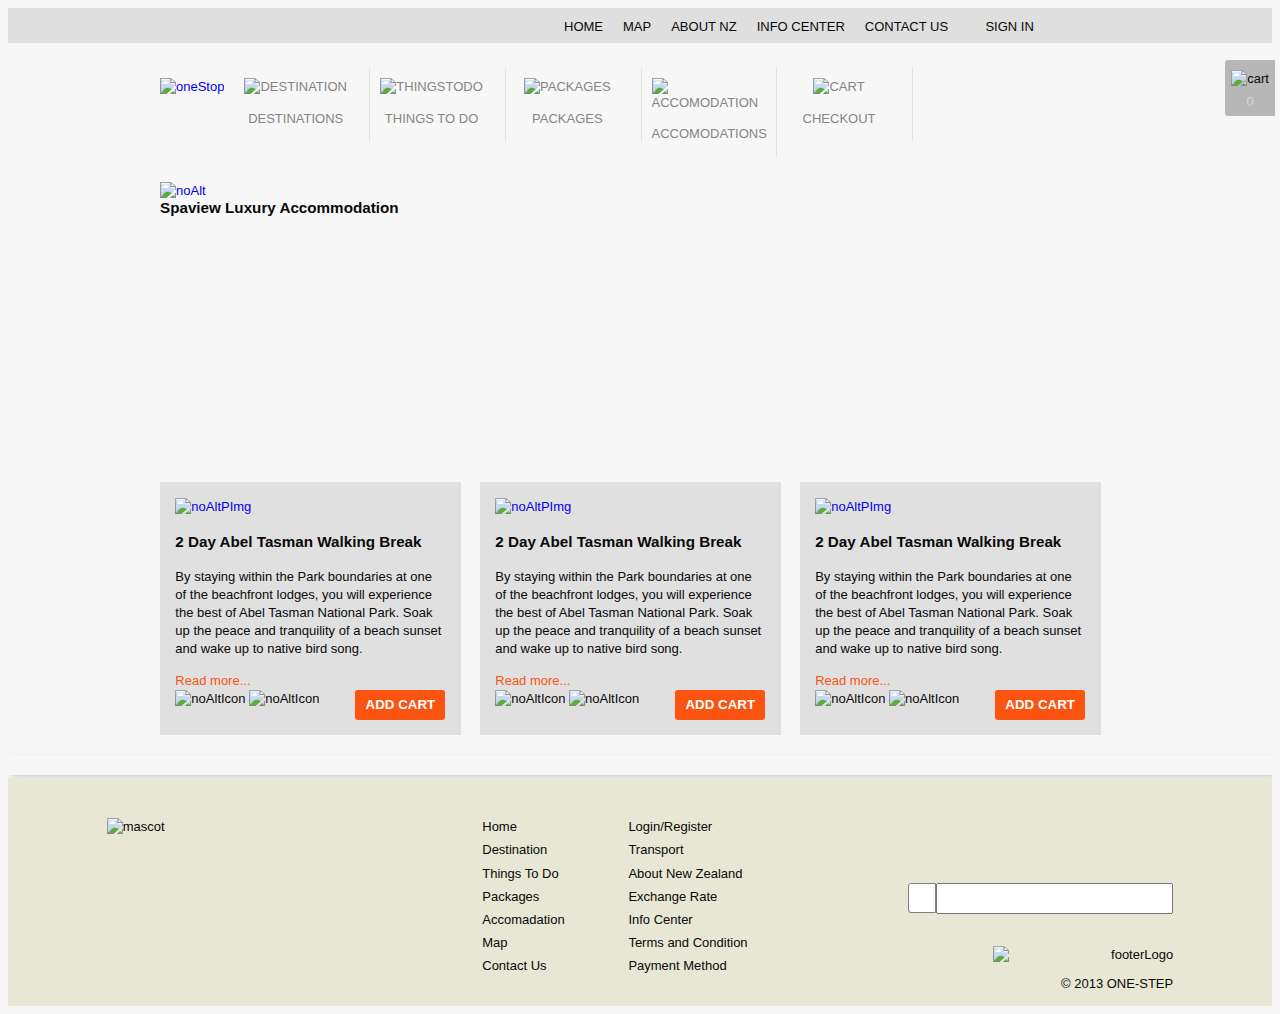
==== index.html @ 2e2b4689 "Merge 879616571125898bb1840e346f254f12aa2a4395 into f3e4d57aff8f22ca4e8330580af382d047b253c6" ====
<!DOCTYPE html>
<html class="no-js">
    <head>
        <meta charset="utf-8">
        <meta http-equiv="X-UA-Compatible" content="IE=edge,chrome=1">
        <meta name="robots" content="noindex,nofollow">
        <title>ONE-STEP Holidays NZ</title>
        <meta name="description" content="">
        <meta name="viewport" content="width=device-width">

        <link rel="stylesheet" href="css/normalize.min.css">
        <link rel="stylesheet" href="css/main.css">

        <script src="js/vendor/modernizr-2.6.2.min.js"></script>
    </head>
    <body>

        <div class="masterWrap"><!--fullscreen wrapper-->
            <div class="topNav clearfix"> <!-- TOP NAVIGATIONS -->
               <nav class="clearfix">
                    <ul class="clearfix">
                        <li><a href="index.html">home</a></li>
                        <li><a href="destination.html">map</a></li>
                        <li><a href="info.htnl">about nz</a></li>
                        <li><a href="info.html">info center</a></li>
                        <li><a href="checkout.html">contact us</a></li>
                        <li class="signIn"><a href="#">sign in</a></li>
                    </ul>
                </nav>
                <!--SIGN IN LINK-->
                
            </div>
            <div class="containerWrapGrid"><!--960 grid wrapper-->
                <header class="header clearfix">
                    <a href="index.html"><img class="logo" src="img/logo.png" alt="oneStop"></a>
                    <nav class="mainNav">
                        <ul id="dropDown" class="clearfix">
                            <li><a href="destination.html"><img class="navIcon" src="img/icons/desti.png" alt="destination"><p>destinations</p></a></li>

                            <li><a href="things to do template.html"><img class="navIcon" src="img/icons/tings.png" alt="thingstodo"><p>things to do</p></a>
                                <ul>
                                        <li><a href="product template.html"><p>Test one</p></a></li>
                                        <li><a href="product template.html"><p>Test Two</p></a></li>
                                        <li><a href="product template.html"><p>Test Three</p></a>
                                            <ul>
                                                <li><a href="product template.html"><p>Test one</p></a></li>
                                                <li><a href="product template.html"><p>Test Two</p></a></li>
                                                <li><a href="product template.html"><p>Test Three</p></a>
                                            </ul>
                                        </li>
                                        <li><a href="product template.html"><p>Test Four</p></a></li>
                                </ul>
                            </li>
                                <li><a href="package template.html"><img class="navIcon" src="img/icons/packs.png" alt="packages"><p>packages</p></a></li>
                                <li><a href="accomodation template.html"><img class="navIcon" src="img/icons/accom.png" alt="accomodation"><p>accomodations</p></a></li>
                                <li><a href="checkout.html"><img class="navIcon" src="img/icons/cart.png" alt="cart"><p>checkout</p></a></li>
                            </ul>
                    </nav>
                    <div class="containerStickyCart clearfix"> <!-- CART ROLL OUT -->
                        <div class="noCart">
                            <img class="cart" src="img/icons/cart2.png" alt="cart">
                            <p>0</p>
                        </div>
                        <div class="stickyCart">
                            <table>
                                <tr>
                                    <th>Name</th>
                                    <th>Qty.</th>
                                    <th>Subtotal</th>
                                    <th></th>
                                </tr>
                                <tr class="item">
                                    <td>2 Day Abel Tasman Walking Break</td>
                                    <td>x1</td>
                                    <td>$1000</td>
                                    <td><a href="#">Remove</a></td>
                                </tr>
                            </table>
                            <a class="removeAll" href="#">Remove All</a>
                            <div class="total">
                                <h3>Total: $1000</h3>
                                <button type="button" class="checkLink">CHECKOUT</button>
                            </div>
                        </div>
                    </div>
                 </header>
                    <div class="containerMain"> <!-- CONTENT WRAPPER -->
                        <div class="containerFeatured clearfix"> <!-- FEATURE BLOCK -->
                            <div class="containerFeaturedImage">
                                <div class="containerFeaturedHeader">
                                    <h3>Spaview Luxury 
Accommodation</h3>
                                </div>
                                <a href="product template.html"><img class="featuredImage" src="img/feat/night.jpg" alt="noAlt"></a>
                            </div>
                            <div class="containerFeaturedLinks">
                                
                                <a href="#" class="standardLink"></a>
                                <a href="#" class="luxuryLink"></a>
                            </div>
                        </div>
                        <section class="containerPackages clearfix"> <!-- PACKAGE BLOCK -->
                            <div class="packagesWrap">
                            <article class="containerPackage">
                                <a href="product template.html"><img class="pImage" src="img/feat/kayak.jpg" alt="noAltPImg"></a>
                                <h3>2 Day Abel Tasman Walking Break
</h3>
                                <p>By staying within the Park boundaries at one of the beachfront lodges, you will experience the best of Abel Tasman National Park. Soak up the peace and tranquility of a beach sunset and wake up to native bird song. </p>
                                <a class="more" href="product template.html">Read more...</a>
                                <div class="containerIcons">
                                    <img class="icon" src="img/icons/water.png" alt="noAltIcon">
                                    <img class="icon" src="img/icons/water.png" alt="noAltIcon">
                                </div>
                                <button type="button">ADD CART</button>
                            </article>
                            <article class="containerPackage">
                                <a href="product template.html"><img class="pImage" src="img/feat/kayak.jpg" alt="noAltPImg"></a>
                                <h3>2 Day Abel Tasman Walking Break
</h3>
                                <p>By staying within the Park boundaries at one of the beachfront lodges, you will experience the best of Abel Tasman National Park. Soak up the peace and tranquility of a beach sunset and wake up to native bird song. </p>
                                <a class="more" href="product template.html">Read more...</a>
                                <div class="containerIcons">
                                   <img class="icon" src="img/icons/water.png" alt="noAltIcon">
                                    <img class="icon" src="img/icons/water.png" alt="noAltIcon">
                                </div>
                                <button type="button">ADD CART</button>
                            </article>
                            <article class="containerPackage">
                                <a href="product template.html"><img class="pImage" src="img/feat/kayak.jpg" alt="noAltPImg"></a>
                                <h3>2 Day Abel Tasman Walking Break
</h3>
                                <p>By staying within the Park boundaries at one of the beachfront lodges, you will experience the best of Abel Tasman National Park. Soak up the peace and tranquility of a beach sunset and wake up to native bird song. </p>
                                <a class="more" href="product template.html">Read more...</a>
                                <div class="containerIcons">
                                    <img class="icon" src="img/icons/water.png" alt="noAltIcon">
                                    <img class="icon" src="img/icons/water.png" alt="noAltIcon">
                                </div>
                                <button type="button">ADD CART</button>
                            </article>
                        </div>
                            <a class="leftArrow" href="#"></a>
                            <a class="rightArrow" href="#"></a>
                        </section>
                    </div>
                
            </div>
            <div class="dropShadow"> <!-- DROP SHADOW EFFECT -->
            </div>
            <footer class="footer clearfix">
                <div class="containerFooterContent clearfix"> <!-- FOOTER CONTENT WRAPPER -->
                    <div class="conatinerMascot clearfix"> <!-- MASCOT BLOCK -->
                        <img id="mascot" src="img/mascot.png" alt="mascot">
                        
                    </div>
                    <nav class="footerNav clearfix"> <!-- FOOTER NAVIGATION -->
                        <ul>
                            <li><a href="index.html">Home</a></li>
                            <li><a href="destination.html">Destination</a></li>
                            <li><a href="things to do.html">Things To Do</a></li>
                            <li><a href="package.html">Packages</a></li>
                            <li><a href="accomodation.html">Accomadation</a></li>
                            <li><a href="destination.html">Map</a></li>
                            <li><a href="#">Contact Us</a></li>
                        </ul>
                        <ul>
                            <li><a href="#">Login/Register</a></li>
                            <li><a href="info.html">Transport</a></li>
                            <li><a href="info.html">About New Zealand</a></li>
                            <li><a href="info.html">Exchange Rate</a></li>
                            <li><a href="info.html">Info Center</a></li>
                            <li><a href="info.html">Terms and Condition</a></li>
                            <li><a href="info.html">Payment Method</a></li>
                        </ul>
                    </nav>
                    <div class="containerSSL"> <!-- SOCIAL SEARCH LOGO COPYRIGHT BLOCK -->
                        <div class="containerSocial clearfix">
                            <a id="facebook" href="www.facebook.com"></a>
                            <a id="twit" href="www.twitter.com"></a>
                            <a id="goo" href="www.google.com"></a>
                        </div>
                        <form class="search">                        
                            <button class="srcIcon" type="submit"></button>
                            <label for="searchBar" id="srcTitle">SearchBar</label>
                            <input id="searchBar" type="text" name="searchBar">

                        </form>
                        <img class="footerLogo" src="img/fLogo.png" alt="footerLogo">
                        <p class="copyright">&#169; 2013  ONE-STEP</p>
                    </div>
                </div>
            </footer>
                
        </div>

        <script src="//ajax.googleapis.com/ajax/libs/jquery/1.9.0/jquery.min.js"></script>
        <script>window.jQuery || document.write('<script src="js/vendor/jquery-1.9.0.min.js"><\/script>')</script>

        <script src="js/plugins.js"></script>
        <script src="js/main.js"></script>
    </body>
</html>
---- css/main.css ----
/* ==========================================================================
   HTML5 Boilerplate styles - h5bp.com (generated via initializr.com)
   ========================================================================== */

html,
button,
input,
select,
textarea {
    color: #222;
}

body {
    font-size: 1em;
    line-height: 1.4;
}

::-moz-selection {
    background: #b3d4fc;
    text-shadow: none;
}

::selection {
    background: #b3d4fc;
    text-shadow: none;
}

hr {
    display: block;
    height: 1px;
    border: 0;
    border-top: 1px solid #ccc;
    margin: 1em 0;
    padding: 0;
}

img {
    vertical-align: middle;
}

fieldset {
    border: 0;
    margin: 0;
    padding: 0;
}

textarea {
    resize: vertical;
}

.chromeframe {
    margin: 0.2em 0;
    background: #ccc;
    color: #000;
    padding: 0.2em 0;
}


/*================== MAIN CSS =======================*/

/*===========MEDIA QEUERIES 768px ===================*/

@media only screen and (max-width: 770px){

.mainNav { margin-left:0;}
.mainNav p {font-size:9px; width:100%;}
.mainNav li {width:14%;}

}


/*=======Universal Styling========*/
body{background-color:#f7f7f7; font-size:13px; font-family:"Arial", "Helvetica", serif; color:#090909;}
a {text-decoration:none;}


/*=======Containers========*/ 
.masterWrap {position:relative; overflow:hidden; min-width:768px; width:100%;}/*Full Screen 1280px*/
.containerWrapGrid {min-width:768px; max-width:960px; width:93.75%; margin:0 auto; padding-left:20px; padding-right:20px; }/*960px Grid*/


/*======Top Navigation=======*/
.topNav {width:100%; height:35px; background-color:#dfdfdf; background:url('../img/topBack.png') repeat-x #dfdfdf;
background-image:url('../img/topBack.png');
background-repeat: repeat-x;}
.topNav nav {height:inherit; width:100%; max-width:960px; margin:0 auto;}
.topNav ul { list-style:none; padding-left:40%; margin-top:10px;}
.topNav li {float:left; margin-left:20px; text-align:right;}
.topNav a {display:block; text-transform:uppercase; color:#090909;}
.topNav a:hover {color:#899433;}
.signIn {padding-left:3%;}


/*========Header Section / Main Navigation=============*/
.header {width:100%; height:114px; padding-top:25px;}
.logo {float:left; max-width:215px; padding-top:10px; margin-right:0.2%; /*20px*/}
.mainNav {float:left; width:70.83%; /*680px*/ margin-left:0.8%;}
.mainNav ul {list-style:none; width:100%; margin:0; padding:0;}
.mainNav li {width:16.89%; /*115px*/ padding:0 10px 0 10px; height:inherit; float:left; padding-top:10px; border-right:1px solid #E2E2E1 ;}
.mainNav li:hover {background-color:#cbd48b; 
   -moz-box-shadow:    inset 3px 0 5px #696767;
   -webkit-box-shadow: inset 3px 0 5px #696767;
   box-shadow:         inset 3px 0 5px #696767;
}
.mainNav img { width:25px; height:25px;}
.mainNav a {display:block; text-transform:uppercase; width:90%; color:#858585; text-align:center;}
.mainNav p {width:100%;}


/*=================Drop Down==================*/

#dropDown li {position:relative;}
#dropDown li:hover > a {
    color: #3e3e3e;
}

*html #dropDown li a:hover { /* IE6 only */
    color: #3e3e3e;
}

/*============ Drop down PART TWO hover states==============*/

#dropDown ul {
    margin: 20px 0 0 0;
    _margin: 0; /*IE6 only*/
    opacity: 0;
    visibility: hidden;
    position: absolute;
    top: 75px;
    left: 0;
    z-index: 1;    
    background: #cbd48b;   
    background: linear-gradient(#444, #111);
    box-shadow: 0 -1px 0 rgba(255,255,255,.3);  
    border-radius: 3px;
    transition: all .2s ease-in-out;  
}

#dropDown li:hover > ul {
    opacity: 1;
    visibility: visible;
    margin: 0;
}

#dropDown ul ul {
    top: 0;
    left: 135px;
    margin: 0 0 0 10px;
    _margin: 0; /*IE6 only*/
    box-shadow: -1px 0 0 rgba(255,255,255,.3);      
}

#dropDown ul li {
    float: none;
    display: block;
    border: 0;
    padding:0;
    width:100%;
    _line-height: 0; /*IE6 only*/
    box-shadow: 0 1px 0 white, 0 2px 0 #fef;
}

#dropDown ul li:last-child {   
    box-shadow: none;    
}

#dropDown ul a {    
    padding: 5px 0 5px 0;
    width: 100%;
    margin:0;
    _height: 10px; /*IE6 only*/
    display: block;
    white-space: nowrap;
    float: none;
    text-transform: uppercase;
}

#dropDown ul a:hover {
    background-color: #fb5411;
    background-image: linear-gradient(#04acec, #fb5411);
}

/*==============dropDown Part THREE first:last child============*/

#dropDown ul li:first-child > a {
    border-radius: 3px 3px 0 0;
}

#dropDown ul li:first-child > a:after {
    content: '';
    position: absolute;
    left: 40px;
    top: -6px;
    border-left: 6px solid transparent;
    border-right: 6px solid transparent;
    border-bottom: 6px solid #cbd48b;
}

#dropDown ul ul li:first-child a:after {
    left: -6px;
    top: 50%;
    margin-top: -6px;
    border-left: 0; 
    border-bottom: 6px solid transparent;
    border-top: 6px solid transparent;
    border-right: 6px solid #cbd48b;
}

#dropDown ul li:first-child a:hover:after {
    border-bottom-color: #3e3e3e; 
}

#dropDown ul ul li:first-child a:hover:after {
    border-right-color: #3e3e3e; 
    border-bottom-color: transparent;   
}

#dropDown ul li:last-child > a {
    border-radius: 0 0 3px 3px;
}

/*========Sticky Cart=============*/
.containerStickyCart {position:fixed; top:60px; right:-300px;}

.noCart {float:left; text-align:center; width:50px; background-color:#b7b7b7; border-top-left-radius:3px; border-bottom-left-radius:3px;}
.noCart p {margin-top:5px; margin-bottom:5px; color:#D6D6D6;}
.noCart img{ margin-top:10px; width:20px;}

.stickyCart {float:left; margin-left:5px; width:300px; text-align:left; background-color:#cbd48b;}
.stickyCart th { color:white; padding:10px; background-color:#b7b7b7;}
.stickyCart td { padding:10px; background-color:#cbd48b;}
.item {border-bottom:1px solid white;}

.removeAll {padding-left:10px; float:left; margin-top:10px;}
.total {float:right; padding-right:10px; padding-bottom:20px;}
.total h3 {margin-bottom:10px;}
.checkLink {font-weight:bold; color:white;
    width:90px; height:30px; border-radius:3px; border:none; background-color:#fb5411;}



/*========Content Wrap=============*/
.containerMain {width:100%; 
}/*Container for contents*/


/*========Drop Shadow Bottom=============*/
.dropShadow {width:100%; height:20px; margin-bottom:3px; 
-moz-box-shadow: 3px 3px 6px #d5d5d5;
-webkit-box-shadow: 3px 3px 6px #d5d5d5;
box-shadow:3px 3px 6px #d5d5d5;}


/*========Featured Section=============*/
.containerFeatured {position:relative; width:100%; margin-bottom:20px; height:280px;}

.containerFeaturedHeader {position:absolute;}
.containerFeaturedImage{width:72.90%; /*700px*/ float:left;}
.featuredImage {max-width:100%;  max-height:280px;}
.containerFeaturedLinks {position:relative; float:left; width:25%; height:280px;
background:url('../img/homeSignPost.png') no-repeat;
background-image:url('../img/homeSignPost.png');
background-repeat:none;
background-position:15px 12px;
}
.containerFeaturedLinks img{ width:90%; margin-left:20px; margin-top:15%;}

.standardLink { position:absolute; width:209px; height:109px; top:25px; left:15px;
background:url('../img/homeSignOne.png') no-repeat;
background-image:url('../img/homeSignOne.png');
background-repeat:none;}
.standardLink:hover {
-moz-transform:rotate(20deg); -moz-transform:skewx(20deg) translatex(150px);
-webkit-transform:rotate(20deg);
filter:progid:DXImageTransform.Microsoft.BasicImage(rotation=0.4);
}

.luxuryLink { position:absolute; width:192px; height:77px; top:110px; left:30px;
background:url('../img/homeSignTwo.png') no-repeat;
background-image:url('../img/homeSignTwo.png');
background-repeat:none;}

.luxuryLink:hover {
-moz-transform:rotate(20deg); -moz-transform:skewx(20deg) translatex(150px);
-webkit-transform:rotate(20deg);
filter:progid:DXImageTransform.Microsoft.BasicImage(rotation=0.4);
}


/*========Package Sections=============*/
.containerPackages {position:relative; width:100%; padding-bottom:20px;}
.packagesWrap {width:100%; overflow:hidden;}
.containerPackage {float:left; width:28.125%; /*270px*/ padding:1.6%; /*15px*/ margin-right:2%; /*20px*/ background-color:#e0e0e0;}
.pImage {width:100%;}
.more {display:block; color:#fb5411;}
.containerIcons{float:left;}
.containerPackage button {float:right; font-weight:bold; color:white; 
    width:90px; height:30px; border-radius:3px; border:none; background-color:#fb5411;}


.leftArrow, .rightArrow {position:absolute;  width:22px; height:44px; top:145px;}
.leftArrow { left:-35px;
background:url('../img/icons/arrowL.png') no-repeat;
background-image:url('../img/icons/arrowL.png');
background-repeat: no-repeat;
}
.rightArrow { right:-25px;
background:url('../img/icons/arrowR.png') no-repeat;
background-image:url('../img/icons/arrowR.png');
background-repeat: no-repeat;
}


/*========Sponsors Section=============*/
.containerSponsors {width:100%; margin-bottom:20px;}
.sponsor {width:31.25%; /*300px*/ margin-right:1.7%; /*17px*/}


/*========Footer Section=============*/
.footer {width:100%; /*300px*/ background-color:#e7e7d4; padding-top:40px}
.footer li {width:120px; padding-bottom:5px;}
.footer a {color:#090909;}
.containerFooterContent {width:93.75%; margin:0 auto; max-width:1280px;}

/*========Mascot Block=============*/
.conatinerMascot {float:left; width:30%; /*288px*/ margin-left:5%; /*20px*/}
.conatinerMascot img {float:left;}
#mascot {width:69.44%; /*200px*/ max-width:200px;}



/*========Footer Nav=============*/
.footerNav {float:left; width:28%; /*300px*/ padding-right:2%;}
.footerNav ul { list-style:none; float:left; width:35%; margin-top:0; padding-left:20px; padding-right:10px;}
.footerNav a {width:120px;}
.footerNav a:hover {color:#899433;}


/*========Social Media / Search and Logo=============*/
.containerSSL { text-align:right; float:left;  width:28%; margin-left:2%;}

.containerSocial {margin-bottom:10px; height:35px;}
.containerSocial a { float:right; display:block;
width:36px; height:35px; margin-right:10px;
background:url('../img/sc/scIcons.png') no-repeat;
background-image:url('../img/sc/scIcons.png');
background-repeat:none;}

#facebook {background-position:0 0;}
#facebook:hover {background-position:0 -38px;}

#twit {background-position:-38px 0;}
#twit:hover {background-position:-38px -38px;}

#goo {background-position:-74px 0;}
#goo:hover {background-position:-74px -38px ;}

#srcTitle {display:none;}
#searchBar {width:69%; height:25px; float:right;}
.srcIcon {height:30px; border:1px solid gray; width:28px;
border-top-left-radius:3px;
border-bottom-left-radius:3px; 
background:url('../img/icons/srcI.png') no-repeat;
background-position:3px 3px;
background-image:url('../img/icons/srcI.png');
background-color:white;
background-repeat:none;}
.srcIcon:hover {background-color:#899433;}
.search { margin:30px 0 30px 0;}

.footerLogo {float:right; width:100%; min-width:100px; max-width:180px; margin-bottom:10px;}

.copyright {clear:both;}



/*======================================
ACTIVITY PAGE
========================================*/

.breadcrumbs {clear:both;}
.containerHighlight {width:100%; background-color:#e0e0e0; padding:5px; border-radius:3px 3px;}
.containerHighlight img {width:100%;}
.beadcrumbs {width:100%;}
.breadcrumbs a {float:left; color:black;}


.filters {width:66.66%; padding-top:20px; padding-bottom:20px;}
.filters tr {margin-bottom:10px;}
.filters th {text-align:left; padding-right:20px;}
.filters td {text-align:left; padding-right:20px;}


.containerActivities {float:left; width:70.91%;/*700px*/ max-width:700px; margin-right:2%; /*20px*/}
.containerActivity { clear:both; width:98%; /*660px*/ max-width:660px; padding:10px; margin-bottom:20px; background-color:#e0e0e0;}
.containerActivity img {width:30.30%; /*200px*/ float:left; margin-right:20px;}
.containerActivity h3 {margin-top:0;}
.containerActivity a {color:#090909;}
.containerActivity a:hover {color:#fb5411;}
.paraWrap {width:42.71%; /*320px*/ max-width:320px; float:left; margin-right:20px;}
.location {font-size:12px;}


.containerPrice {text-align:right; float:right; width:90px;}
.containerPrice h3 {margin-bottom:0;}
.containerPrice h2 {margin-top:0;}
.containerPrice .quantity {display:block; float:right;}
.containerPrice p {margin-top:0;}
.containerPrice button {font-weight:bold; color:white; 
    width:90px; height:30px; margin-top:40px; border-radius:3px; border:none; background-color:#fb5411;}

.pagination {float:right; padding-right:20px;}
.pagination a {color:black;}



/*=====================
SIDE BAR
=======================*/

.containerSideBar {width:25%; /*220px*/ max-width:220px; height:inherit; margin-left:2%; padding-top:176px; padding-bottom:67px; margin-top:20px; float:left; position:relative;
background:url('../img/signPost.png') repeat-y;
background-image:url('../img/signpost.png');
background-repeat:repeat-y;}

.containerSideBar article {width:100%;}
.containerSidebar p, .containerSideBar h3, .containerSideBar img {width:inheirt;}
.sidebarInkWrap {width:100%; height:176px; position:relative;}
.signBot {width:100%; height:67px; position:absolute; bottom:0;
    z-index:1;
background:url('../img/signBot.png') no-repeat;
background-image:url('../img/signBot.png');
background-repeat:none;}

.infoSign {text-align:center; width:99%;border-radius:3px; padding:10px; background-color:#e0e0e0;}
.infoSign div { color:white; border-radius:3px; background-color:#47baf5;}
.infoSign img {margin-top:10px;}
.infoSign h3 {margin-bottom:0; text-transform: uppercase;}
.infoSign .directory {list-style:none; color:white; padding-left:0; padding-top:20px; padding-bottom:20px;}
.infoSign .directory li{ width:100%; padding:10px 0 0 0;}
.infoSign a {color:white; text-transform:uppercase;}


.sidebarStandardLink { position:absolute; width:209px; height:109px; top:25px; left:2px;
background:url('../img/homeSignOne.png') no-repeat;
background-image:url('../img/homeSignOne.png');
background-repeat:none;}
.sidebarStandardLink:hover {
-moz-transform:rotate(20deg); -moz-transform:skewx(20deg) translatex(150px);
-webkit-transform:rotate(20deg);
filter:progid:DXImageTransform.Microsoft.BasicImage(rotation=0.4);
}

.sidebarLuxuryLink { position:absolute; width:192px; height:77px; top:110px; left:15px;
background:url('../img/homeSignTwo.png') no-repeat;
background-image:url('../img/homeSignTwo.png');
background-repeat:none;}

.sidebarLuxuryLink:hover {
-moz-transform:rotate(15deg); -moz-transform:skewx(15deg) translatex(150px);
-webkit-transform:rotate(15deg);
filter:progid:DXImageTransform.Microsoft.BasicImage(rotation=0.4);
}

.sidebarOptions {position:relative; margin-left:20px; margin-top:20px; width:75%; padding:10px; border-radius:3px; background-color:#47baf5;}

.optionsButton {display:block; width:100%;}
.optionsButton h2 {font-weight:normal; float:left; padding:0 15px 0 0; margin-top:0; display:block;}
.optionsButton img {float:left;}
.sidebarOptions ul{list-style:none; width:100%; padding:0; margin:0;}
.sidebarOptions li {list-style:none; width:inherit;}
.sidebarOptions a {width:100%; color:white;}

/*========================
PRODUCT / PACKAGES PAGE
==========================*/

.containerProduct {float:left; width:67.77%; max-width:650px; margin-right:2%; padding:2%;  background-color:#e0e0e0;}

.containerProduct article {margin-bottom:20px;}
.productImage {width:100%; margin-bottom:20px;}
.productTextWrap {width:65.71%; max-width:460px; float:left;}


.productPrice {text-align:right; float:right; width:150px;}
.productPrice h3 {margin-bottom:0;}
.productPrice h2 {margin-top:0;}
.productPrice .quantity {display:block; float:right;}
.productPrice p {margin-top:0;}
.productPrice button {margin-left:40px; font-weight:bold; color:white;
    width:90px; height:30px; margin-top:40px; border-radius:3px; border:none; background-color:#fb5411;}


/*================
INFO PAGE
==================*/

.containerInformation {float:left; width:72.91%; max-width:700px;}
.containerInfoBlock {position:relative; float:left; width:42.85%; max-width:270px; margin-right:2%; margin-bottom:20px; padding:1.5%; border-radius:3px; background-color:#e0e0e0;}
.containerInfoBlock img {width:100%; max-width:270px;}
.containerInfoBlock a {display:block; color:white;}
.infoCaption {position:absolute; bottom:10px; width:100%; max-width:270px;
/* Fallback for web browsers that doesn't support RGBa */
background: rgb(0, 0, 0) transparent;
/* RGBa with 0.6 opacity */
background: rgba(0, 0, 0, 0.4);
/* For IE 5.5 - 7*/
filter:progid:DXImageTransform.Microsoft.gradient(startColorstr=#99000000, endColorstr=#99000000);
/* For IE 8*/
-ms-filter: "progid:DXImageTransform.Microsoft.gradient(startColorstr=#99000000, endColorstr=#99000000)";
}

.infoCaption h3 {margin-left:10px;}

/*================
CHECKOUT PAGE
==================*/

.containerCheckOut {width:100%;}
.checkoutCart {width:100%; text-align:left;}

.checkoutItem input{margin:0 0 0 15px;}
.checkoutCart th, .checkoutCart td {padding-left:20px; padding-right:20px;}

.checkoutColumnHeaders {background-color:#5d5e52; color:#f7f7f7; margin-left:20px; margin-right:20px;}

.checkoutRemove a {color:#118ad0; text-decoration:underline;}
.checkoutItem { background-color:#cbd48b;}
.checkoutItem td {color:#3e3e3e; padding:10px 0 10px 20px;}

.updateCheckout {width:100%; height:80px; padding:20px 0 0 0; border-bottom:2px solid #959595;}
.updateCheckout button {float:right; margin-right:40px; width:90px; height:30px; border-radius:3px;}

.checkoutPrice {width:100%; padding-top:20px;}
.checkoutPrice a {display:block; text-decoration:underline; color:#118ad0;}
.checkoutPrice div {float:right;}
.checkoutPrice h2{display:inline-block; padding:0 20px 0 20px;}

.checkoutForm {width:600px; text-align:right; float:right;}
.checkoutForm div {margin-top:10px; margin-bottom:10px;}
.checkoutForm label{width:100px; margin-right:20px;}
.checkoutForm input, .checkoutForm textarea {width:280px;}
.checkoutForm textarea {height:200px;}
.checkoutForm button {color:white; 
    width:90px; height:30px; border-radius:3px; border:none; background-color:#fb5411;}

/*=======================
SEARCH PAGE
=========================*/

.containerSearchResults {float:left; width:70.83%; max-width:680px; margin-right:20px;}
.containerSearchHead h4 {margin-top:0;}
.containerSearchHead h2 {margin-bottom:10px;}
.containerSearchItem {width:100%; padding:20px 0 20px 0; border-bottom:2px solid #959595;}
.containerSearchItem a{display:block; color:#fb5411;}

/*=======================
MAP
=========================*/

.containerMap {width:100%;}

/* ==========================================================================
   Media Queries
   ========================================================================== */

@media only screen and (min-width: 35em) {

}

@media print,
       (-o-min-device-pixel-ratio: 5/4),
       (-webkit-min-device-pixel-ratio: 1.25),
       (min-resolution: 120dpi) {

}

/* ==========================================================================
   Helper classes
   ========================================================================== */

.ir {
    background-color: transparent;
    border: 0;
    overflow: hidden;
    *text-indent: -9999px;
}

.ir:before {
    content: "";
    display: block;
    width: 0;
    height: 150%;
}

.hidden {
    display: none !important;
    visibility: hidden;
}

.visuallyhidden {
    border: 0;
    clip: rect(0 0 0 0);
    height: 1px;
    margin: -1px;
    overflow: hidden;
    padding: 0;
    position: absolute;
    width: 1px;
}

.visuallyhidden.focusable:active,
.visuallyhidden.focusable:focus {
    clip: auto;
    height: auto;
    margin: 0;
    overflow: visible;
    position: static;
    width: auto;
}

.invisible {
    visibility: hidden;
}

.clearfix:before,
.clearfix:after {
    content: " ";
    display: table;
}

.clearfix:after {
    clear: both;
}

.clearfix {
    *zoom: 1;
}

/* ==========================================================================
   Print styles
   ========================================================================== */

@media print {
    * {
        background: transparent !important;
        color: #000 !important; /* Black prints faster: h5bp.com/s */
        box-shadow: none !important;
        text-shadow: none !important;
    }

    a,
    a:visited {
        text-decoration: underline;
    }

    a[href]:after {
        content: " (" attr(href) ")";
    }

    abbr[title]:after {
        content: " (" attr(title) ")";
    }

    /*
     * Don't show links for images, or javascript/internal links
     */

    .ir a:after,
    a[href^="javascript:"]:after,
    a[href^="#"]:after {
        content: "";
    }

    pre,
    blockquote {
        border: 1px solid #999;
        page-break-inside: avoid;
    }

    thead {
        display: table-header-group; /* h5bp.com/t */
    }

    tr,
    img {
        page-break-inside: avoid;
    }

    img {
        max-width: 100% !important;
    }

    @page {
        margin: 0.5cm;
    }

    p,
    h2,
    h3 {
        orphans: 3;
        widows: 3;
    }

    h2,
    h3 {
        page-break-after: avoid;
    }
}
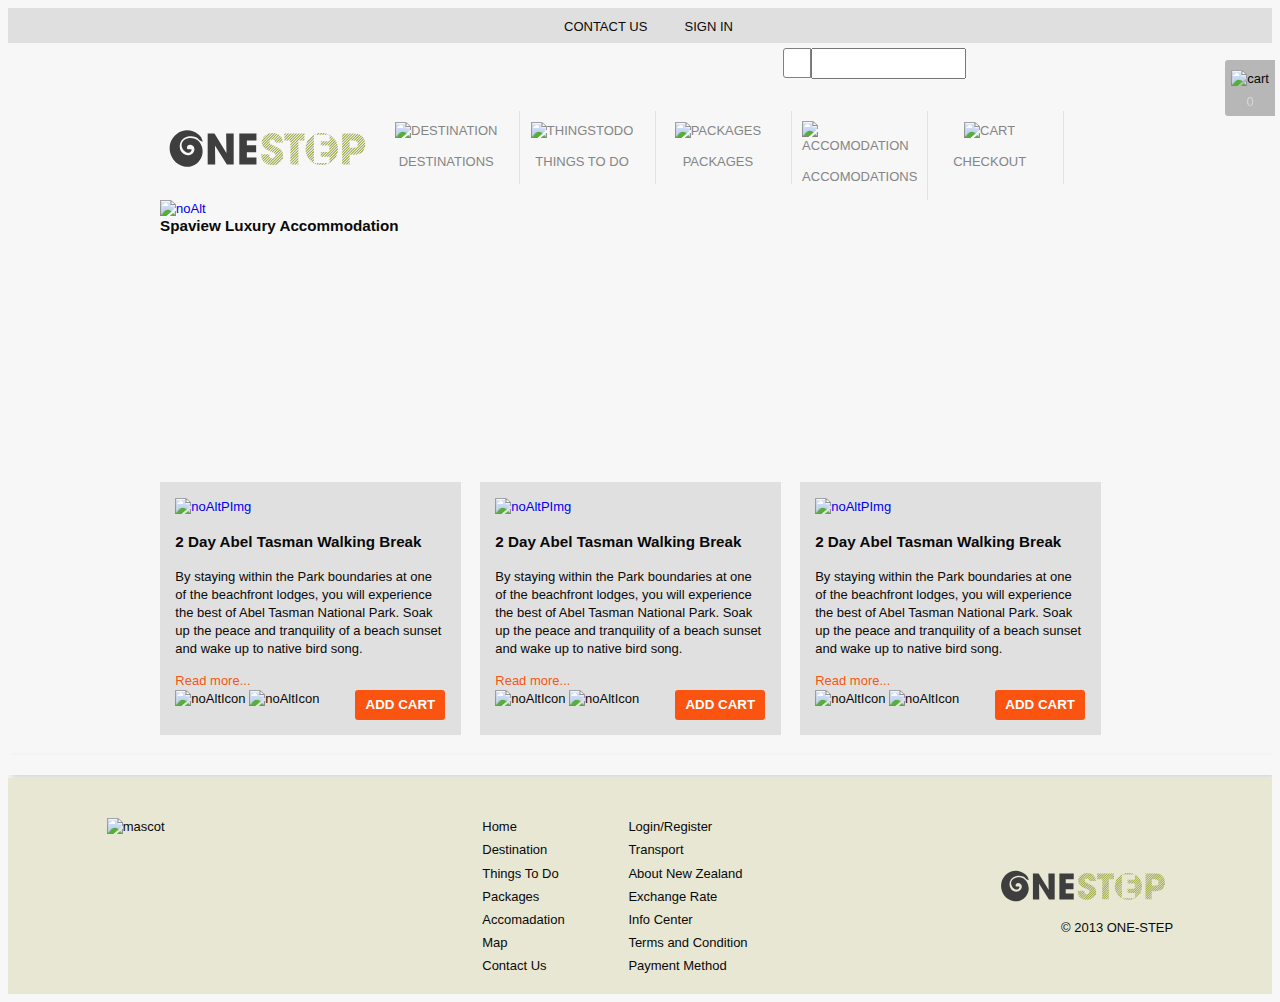
==== commit 72fe4f20: "Index changes" ====
--- a/index.html
+++ b/index.html
@@ -19,12 +19,15 @@
             <div class="topNav clearfix"> <!-- TOP NAVIGATIONS -->
                <nav class="clearfix">
                     <ul class="clearfix">
-                        <li><a href="index.html">home</a></li>
-                        <li><a href="destination.html">map</a></li>
-                        <li><a href="info.htnl">about nz</a></li>
-                        <li><a href="info.html">info center</a></li>
                         <li><a href="checkout.html">contact us</a></li>
                         <li class="signIn"><a href="#">sign in</a></li>
+                        <li>
+                            <form class="search">                        
+                            <button class="srcIcon" type="submit"></button>
+                            <label for="searchBar" id="srcTitle">SearchBar</label>
+                            <input id="searchBar" type="text" name="searchBar">
+                            </form>
+                        </li>
                     </ul>
                 </nav>
                 <!--SIGN IN LINK-->
@@ -32,7 +35,7 @@
             </div>
             <div class="containerWrapGrid"><!--960 grid wrapper-->
                 <header class="header clearfix">
-                    <a href="index.html"><img class="logo" src="img/logo.png" alt="oneStop"></a>
+                    <a href="index.html"><img class="logo" src="img/logo.svg" alt="oneStop"></a>
                     <nav class="mainNav">
                         <ul id="dropDown" class="clearfix">
                             <li><a href="destination.html"><img class="navIcon" src="img/icons/desti.png" alt="destination"><p>destinations</p></a></li>
@@ -88,8 +91,7 @@
                         <div class="containerFeatured clearfix"> <!-- FEATURE BLOCK -->
                             <div class="containerFeaturedImage">
                                 <div class="containerFeaturedHeader">
-                                    <h3>Spaview Luxury 
-Accommodation</h3>
+                                    <h3>Spaview Luxury Accommodation</h3>
                                 </div>
                                 <a href="product template.html"><img class="featuredImage" src="img/feat/night.jpg" alt="noAlt"></a>
                             </div>
@@ -178,13 +180,7 @@
                             <a id="twit" href="www.twitter.com"></a>
                             <a id="goo" href="www.google.com"></a>
                         </div>
-                        <form class="search">                        
-                            <button class="srcIcon" type="submit"></button>
-                            <label for="searchBar" id="srcTitle">SearchBar</label>
-                            <input id="searchBar" type="text" name="searchBar">
-
-                        </form>
-                        <img class="footerLogo" src="img/fLogo.png" alt="footerLogo">
+                        <img class="footerLogo" src="img/flogo.svg" alt="footerLogo">
                         <p class="copyright">&#169; 2013  ONE-STEP</p>
                     </div>
                 </div>
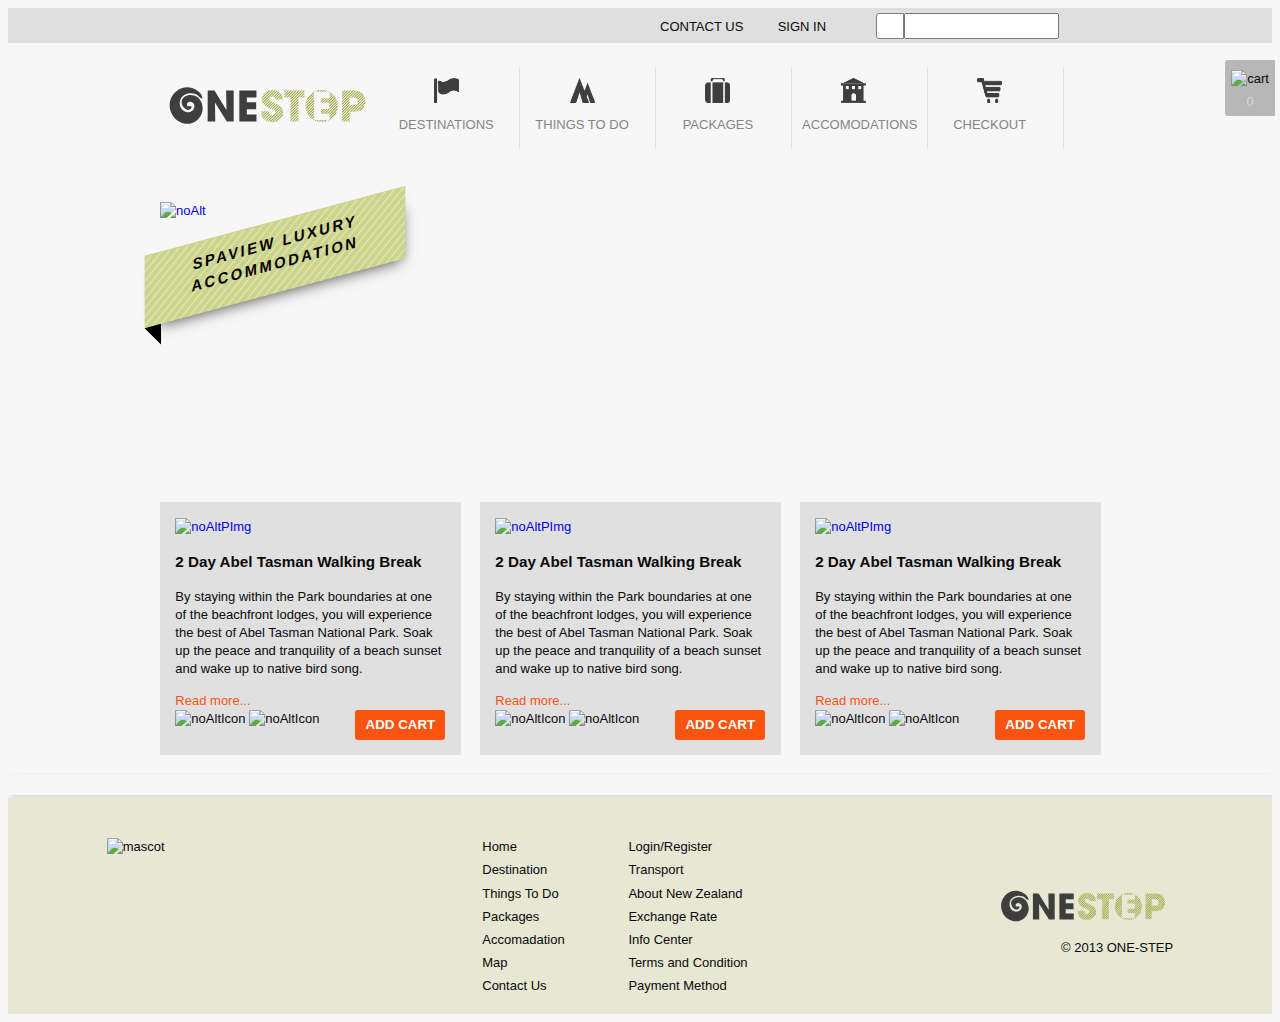
==== commit 2329a29d: "Merge c6c6e9a438e44931e616939c03b53071ed298ae6 into 9f2b7f7852c5824c046848dae3d92bd01534f418" ====
--- a/index.html
+++ b/index.html
@@ -91,9 +91,18 @@
                         <div class="containerFeatured clearfix"> <!-- FEATURE BLOCK -->
                             <div class="containerFeaturedImage">
                                 <div class="containerFeaturedHeader">
-                                    <h3>Spaview Luxury Accommodation</h3>
-                                </div>
+                                        <div class="headerText">
+                                            <h3>Spaview Luxury Accommodation</h3>
+                                            <div class="arrow"></div>
+                                        </div>
+                                </div>
+                                <div class="captionWrap">
                                 <a href="product template.html"><img class="featuredImage" src="img/feat/night.jpg" alt="noAlt"></a>
+                                
+                                    <div class="captionOverlay">
+                                        <h2>spaview luxury accommodation</h2>
+                                    </div>
+                                </div>
                             </div>
                             <div class="containerFeaturedLinks">
                                 
--- a/css/main.css
+++ b/css/main.css
@@ -60,7 +60,7 @@
 
 /*===========MEDIA QEUERIES 768px ===================*/
 
-@media only screen and (max-width: 770px){
+@media only screen and (max-width: 900px){
 
 .mainNav { margin-left:0;}
 .mainNav p {font-size:9px; width:100%;}
@@ -84,27 +84,36 @@
 background-image:url('../img/topBack.png');
 background-repeat: repeat-x;}
 .topNav nav {height:inherit; width:100%; max-width:960px; margin:0 auto;}
-.topNav ul { list-style:none; padding-left:40%; margin-top:10px;}
+.topNav ul { list-style:none; padding-left:50%; margin-top:5px}
 .topNav li {float:left; margin-left:20px; text-align:right;}
-.topNav a {display:block; text-transform:uppercase; color:#090909;}
+.topNav a {display:block; text-transform:uppercase; color:#090909; padding-top:5px;}
 .topNav a:hover {color:#899433;}
 .signIn {padding-left:3%;}
+
+#srcTitle {display:none;}
+#searchBar {width:69%; height:20px; float:right;}
+.srcIcon {height:26px; border:1px solid gray; width:28px;
+border-top-left-radius:3px;
+border-bottom-left-radius:3px; 
+background:url('../img/icons/srcI.png') no-repeat;
+background-position:3px 3px;
+background-image:url('../img/icons/srcI.png');
+background-color:white;
+background-repeat:none;}
+.srcIcon:hover {background-color:#899433;}
+.search {height:20px;}
 
 
 /*========Header Section / Main Navigation=============*/
 .header {width:100%; height:114px; padding-top:25px;}
 .logo {float:left; max-width:215px; padding-top:10px; margin-right:0.2%; /*20px*/}
 .mainNav {float:left; width:70.83%; /*680px*/ margin-left:0.8%;}
-.mainNav ul {list-style:none; width:100%; margin:0; padding:0;}
+.mainNav ul {list-style:none; width:100%; margin:0; padding:0 0 20px 0;}
 .mainNav li {width:16.89%; /*115px*/ padding:0 10px 0 10px; height:inherit; float:left; padding-top:10px; border-right:1px solid #E2E2E1 ;}
-.mainNav li:hover {background-color:#cbd48b; 
-   -moz-box-shadow:    inset 3px 0 5px #696767;
-   -webkit-box-shadow: inset 3px 0 5px #696767;
-   box-shadow:         inset 3px 0 5px #696767;
-}
+
 .mainNav img { width:25px; height:25px;}
 .mainNav a {display:block; text-transform:uppercase; width:90%; color:#858585; text-align:center;}
-.mainNav p {width:100%;}
+.mainNav p {width:100%; height:20px;}
 
 
 /*=================Drop Down==================*/
@@ -144,11 +153,13 @@
 
 #dropDown ul ul {
     top: 0;
-    left: 135px;
+    left: 100%;
     margin: 0 0 0 10px;
     _margin: 0; /*IE6 only*/
     box-shadow: -1px 0 0 rgba(255,255,255,.3);      
 }
+
+#dropDown ul p {margin:2px 0 2px 0;}
 
 #dropDown ul li {
     float: none;
@@ -240,7 +251,7 @@
 
 
 /*========Content Wrap=============*/
-.containerMain {width:100%; 
+.containerMain {width:100%; margin-top:20px;
 }/*Container for contents*/
 
 
@@ -254,9 +265,66 @@
 /*========Featured Section=============*/
 .containerFeatured {position:relative; width:100%; margin-bottom:20px; height:280px;}
 
-.containerFeaturedHeader {position:absolute;}
-.containerFeaturedImage{width:72.90%; /*700px*/ float:left;}
+/*=============Ribbon Header*/
+.containerFeaturedHeader {position:absolute;
+margin: auto;
+width: 500px;
+height: 160px;
+padding-top: 20px;
+font-family: helvetica, arial, sans-serif;
+z-index:3;
+}
+
+.headerText {
+background:url('../img/backHeader.png') repeat #cbd48b;
+background-image:url('../img/backHeader.png');
+background-color:#cbd48b;
+background-repeat:repeat;
+height: 50px;
+text-align:center;
+margin-left: -20px;
+margin-top: 0;
+position: relative;
+width: 50%;
+-webkit-transform: rotate(-15deg) skew(-15deg,0deg);
+-moz-box-shadow: 1px 1px 3px #292929;
+-webkit-box-shadow: 5px 10px 15px -10px #3e3e3e;
+color: #080200;
+padding:10px;
+font-family:'champagne-reg', helvetica, arial, sans-serif;
+text-transform: uppercase;
+font-size: 1em;
+letter-spacing: .2em;
+}
+
+.headerText h3 {margin-top:0;}
+
+.arrow {
+width: 0;
+height: 0;
+line-height: 0;
+border-left: 17px solid transparent;
+border-top: 20px solid #000000;
+top: 100%;
+left: 0;
+position: absolute;
+}
+
+.containerFeaturedImage{ position:relative; width:72.90%; /*700px*/ float:left;}
 .featuredImage {max-width:100%;  max-height:280px;}
+
+.captionWrap { overflow:hidden; position:relative; width:100%;}
+.captionOverlay {position:absolute; width:100%; height:50px; color:white;
+background:url('../img/backHeader.png') repeat rgba(0,0,0,0.3);
+background-image:url('../img/backHeader.png');
+background-repeat:repeat;
+zoom: 1;    
+filter: progid:DXImageTransform.Microsoft.gradient(startColorstr=#4C000000,endColorstr=#4C000000); /* IE 6 & 7 */
+-ms-filter: "progid:DXImageTransform.Microsoft.gradient(startColorstr=#4C000000,endColorstr=#4C000000)"; /* IE8 */
+}
+
+.captionOverlay h2{margin-left:30px; margin-top:10px;}
+
 .containerFeaturedLinks {position:relative; float:left; width:25%; height:280px;
 background:url('../img/homeSignPost.png') no-repeat;
 background-image:url('../img/homeSignPost.png');
@@ -270,9 +338,10 @@
 background-image:url('../img/homeSignOne.png');
 background-repeat:none;}
 .standardLink:hover {
--moz-transform:rotate(20deg); -moz-transform:skewx(20deg) translatex(150px);
--webkit-transform:rotate(20deg);
-filter:progid:DXImageTransform.Microsoft.BasicImage(rotation=0.4);
+animation:rotateSigns 2s 1;
+-moz-animation:rotateSigns 2s 1;
+-webkit-animation:rotateSigns 2s 1;
+-o-animation:rotateSigns 2s 1;
 }
 
 .luxuryLink { position:absolute; width:192px; height:77px; top:110px; left:30px;
@@ -281,11 +350,71 @@
 background-repeat:none;}
 
 .luxuryLink:hover {
+animation:rotateSigns 2s 1;
+-moz-animation:rotateSigns 2s 1;
+-webkit-animation:rotateSigns 2s 1;
+-o-animation:rotateSigns 2s 1;
+}
+
+/*=========Reference for animtions===========*/
+/*animation:mymove 5s infinite;*/
+/*-moz-animation:mymove 5s infinite;*/ /* Firefox */
+/*-webkit-animation:mymove 5s infinite;*/ /* Safari and Chrome */
+/*-o-animation:mymove 5s infinite;*/ /* Opera */
+/*}*/
+
+@keyframes rotateSigns
+{
+
+from {
+-moz-transform:rotate(0deg); -moz-transform:skewx(0deg) translatex(0);
+-webkit-transform:rotate(0deg);
+filter:progid:DXImageTransform.Microsoft.BasicImage(rotation=0);}
+
+to {
 -moz-transform:rotate(20deg); -moz-transform:skewx(20deg) translatex(150px);
 -webkit-transform:rotate(20deg);
-filter:progid:DXImageTransform.Microsoft.BasicImage(rotation=0.4);
-}
-
+filter:progid:DXImageTransform.Microsoft.BasicImage(rotation=0.4);}
+}
+
+@-moz-keyframes rotateSigns /* Firefox */
+{
+from {
+-moz-transform:rotate(0deg); -moz-transform:skewx(0deg) translatex(150px);
+-webkit-transform:rotate(0deg);
+filter:progid:DXImageTransform.Microsoft.BasicImage(rotation=0);}
+
+to {
+-moz-transform:rotate(20deg); -moz-transform:skewx(20deg) translatex(150px);
+-webkit-transform:rotate(20deg);
+filter:progid:DXImageTransform.Microsoft.BasicImage(rotation=0.4);}
+}
+
+@-webkit-keyframes rotateSigns /* Safari and Chrome */
+{
+from {
+-moz-transform:rotate(0deg); -moz-transform:skewx(0deg) translatex(150px);
+-webkit-transform:rotate(0deg);
+filter:progid:DXImageTransform.Microsoft.BasicImage(rotation=0);}
+
+to {
+-moz-transform:rotate(20deg); -moz-transform:skewx(20deg) translatex(150px);
+-webkit-transform:rotate(20deg);
+filter:progid:DXImageTransform.Microsoft.BasicImage(rotation=0.4);}
+}
+
+@-o-keyframes rotateSigns /* Opera */
+{
+from {
+-moz-transform:rotate(0deg); -moz-transform:skewx(0deg) translatex(150px);
+-webkit-transform:rotate(0deg);
+filter:progid:DXImageTransform.Microsoft.BasicImage(rotation=0);}
+
+to {
+-moz-transform:rotate(20deg); -moz-transform:skewx(20deg) translatex(150px);
+-webkit-transform:rotate(20deg);
+filter:progid:DXImageTransform.Microsoft.BasicImage(rotation=0.4);}
+}
 
 /*========Package Sections=============*/
 .containerPackages {position:relative; width:100%; padding-bottom:20px;}
@@ -354,19 +483,6 @@
 
 #goo {background-position:-74px 0;}
 #goo:hover {background-position:-74px -38px ;}
-
-#srcTitle {display:none;}
-#searchBar {width:69%; height:25px; float:right;}
-.srcIcon {height:30px; border:1px solid gray; width:28px;
-border-top-left-radius:3px;
-border-bottom-left-radius:3px; 
-background:url('../img/icons/srcI.png') no-repeat;
-background-position:3px 3px;
-background-image:url('../img/icons/srcI.png');
-background-color:white;
-background-repeat:none;}
-.srcIcon:hover {background-color:#899433;}
-.search { margin:30px 0 30px 0;}
 
 .footerLogo {float:right; width:100%; min-width:100px; max-width:180px; margin-bottom:10px;}
 
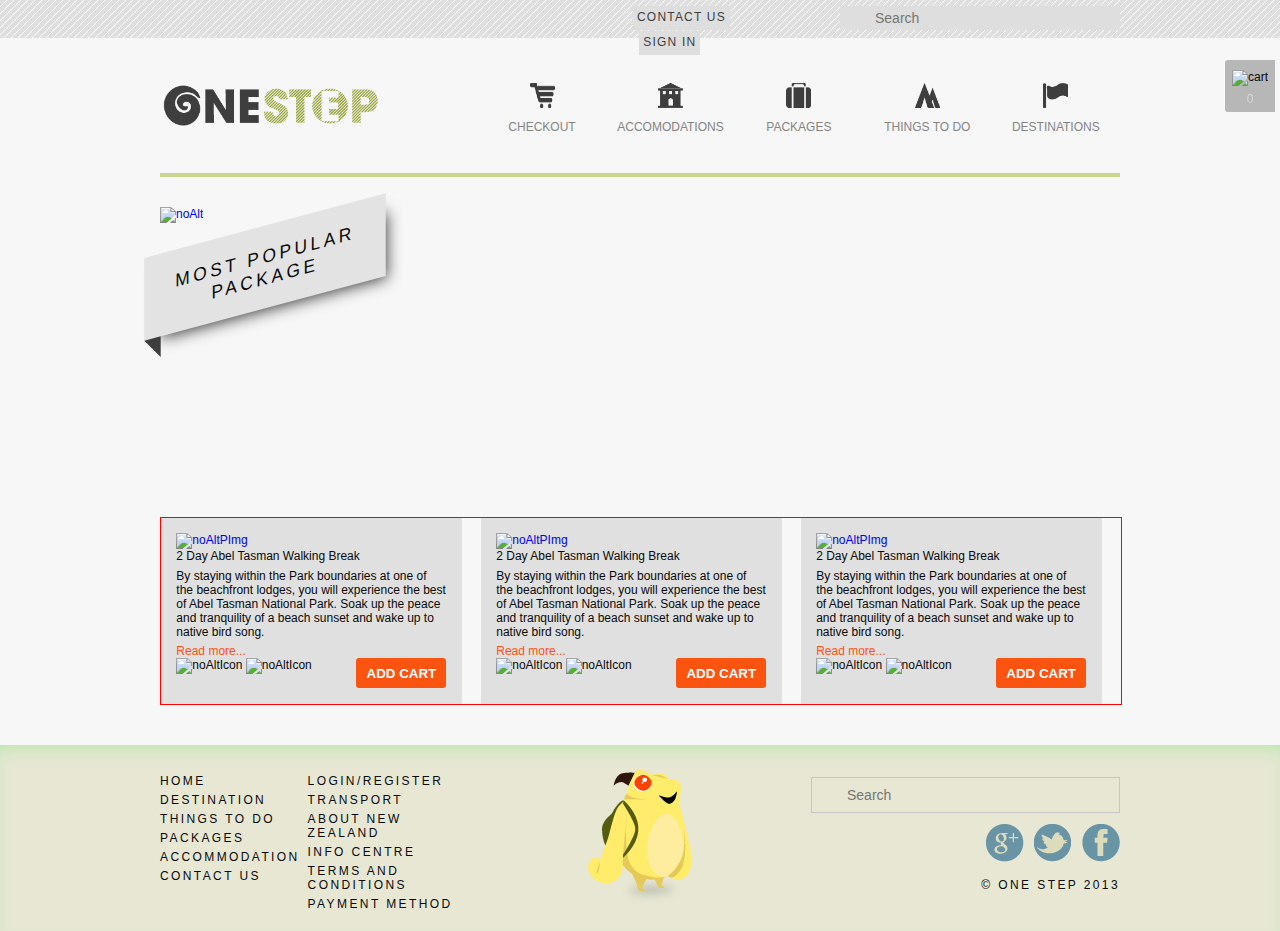
==== commit 3b34f3d5: "Tyidying up the HomePage." ====
--- a/index.html
+++ b/index.html
@@ -7,27 +7,26 @@
         <title>ONE-STEP Holidays NZ</title>
         <meta name="description" content="">
         <meta name="viewport" content="width=device-width">
-
         <link rel="stylesheet" href="css/normalize.min.css">
         <link rel="stylesheet" href="css/main.css">
-
         <script src="js/vendor/modernizr-2.6.2.min.js"></script>
     </head>
     <body>
 
         <div class="masterWrap"><!--fullscreen wrapper-->
             <div class="topNav clearfix"> <!-- TOP NAVIGATIONS -->
-               <nav class="clearfix">
+             
+
+              <nav class="clearfix">
+	              <div class="topSearch">
+		              <form class="search">                        
+		                    <label for="searchBar" id="srcTitle">SearchBar</label>
+		                    <input id="searchBar" placeholder="Search" type="text" name="searchBar">
+		              </form>
+		          </div>
                     <ul class="clearfix">
                         <li><a href="checkout.html">contact us</a></li>
                         <li class="signIn"><a href="#">sign in</a></li>
-                        <li>
-                            <form class="search">                        
-                            <button class="srcIcon" type="submit"></button>
-                            <label for="searchBar" id="srcTitle">SearchBar</label>
-                            <input id="searchBar" type="text" name="searchBar">
-                            </form>
-                        </li>
                     </ul>
                 </nav>
                 <!--SIGN IN LINK-->
@@ -35,23 +34,25 @@
             </div>
             <div class="containerWrapGrid"><!--960 grid wrapper-->
                 <header class="header clearfix">
-                    <a href="index.html"><img class="logo" src="img/logo.svg" alt="oneStop"></a>
+                    <div class="logoMain">
+                    	<a href="index.html"><img src="img/logo.png" alt="oneStop"></a>                    
+                    </div>
                     <nav class="mainNav">
                         <ul id="dropDown" class="clearfix">
                             <li><a href="destination.html"><img class="navIcon" src="img/icons/desti.png" alt="destination"><p>destinations</p></a></li>
 
                             <li><a href="things to do template.html"><img class="navIcon" src="img/icons/tings.png" alt="thingstodo"><p>things to do</p></a>
                                 <ul>
-                                        <li><a href="product template.html"><p>Test one</p></a></li>
-                                        <li><a href="product template.html"><p>Test Two</p></a></li>
-                                        <li><a href="product template.html"><p>Test Three</p></a>
-                                            <ul>
-                                                <li><a href="product template.html"><p>Test one</p></a></li>
-                                                <li><a href="product template.html"><p>Test Two</p></a></li>
-                                                <li><a href="product template.html"><p>Test Three</p></a>
-                                            </ul>
-                                        </li>
-                                        <li><a href="product template.html"><p>Test Four</p></a></li>
+                                    <li><a href="product template.html"><p>Test one</p></a></li>
+                                    <li><a href="product template.html"><p>Test Two</p></a></li>
+                                    <li><a href="product template.html"><p>Test Three</p></a>
+                                        <ul>
+                                            <li><a href="product template.html"><p>Test one</p></a></li>
+                                            <li><a href="product template.html"><p>Test Two</p></a></li>
+                                            <li><a href="product template.html"><p>Test Three</p></a>
+                                        </ul>
+                                    </li>
+                                    <li><a href="product template.html"><p>Test Four</p></a></li>
                                 </ul>
                             </li>
                                 <li><a href="package template.html"><img class="navIcon" src="img/icons/packs.png" alt="packages"><p>packages</p></a></li>
@@ -91,19 +92,17 @@
                         <div class="containerFeatured clearfix"> <!-- FEATURE BLOCK -->
                             <div class="containerFeaturedImage">
                                 <div class="containerFeaturedHeader">
-                                        <div class="headerText">
-                                            <h3>Spaview Luxury Accommodation</h3>
-                                            <div class="arrow"></div>
-                                        </div>
-                                </div>
-                                <div class="captionWrap">
+	                                     <div class="banner">
+	                                     	<div class="bannerText">Most Popular<br /> Package
+	                                     		<div class="arrow"></div>
+	                                     	</div>
+	                                     </div>
+	                            </div>
                                 <a href="product template.html"><img class="featuredImage" src="img/feat/night.jpg" alt="noAlt"></a>
-                                
-                                    <div class="captionOverlay">
-                                        <h2>spaview luxury accommodation</h2>
-                                    </div>
-                                </div>
                             </div>
+                            
+                            
+                            
                             <div class="containerFeaturedLinks">
                                 
                                 <a href="#" class="standardLink"></a>
@@ -114,9 +113,8 @@
                             <div class="packagesWrap">
                             <article class="containerPackage">
                                 <a href="product template.html"><img class="pImage" src="img/feat/kayak.jpg" alt="noAltPImg"></a>
-                                <h3>2 Day Abel Tasman Walking Break
-</h3>
-                                <p>By staying within the Park boundaries at one of the beachfront lodges, you will experience the best of Abel Tasman National Park. Soak up the peace and tranquility of a beach sunset and wake up to native bird song. </p>
+                                <h3>2 Day Abel Tasman Walking Break</h3>
+                                <p>By staying within the Park boundaries at one of the beachfront lodges, you will experience the best of Abel Tasman National Park. Soak up the peace and tranquility of a beach sunset and wake up to native bird song.</p>
                                 <a class="more" href="product template.html">Read more...</a>
                                 <div class="containerIcons">
                                     <img class="icon" src="img/icons/water.png" alt="noAltIcon">
@@ -126,8 +124,7 @@
                             </article>
                             <article class="containerPackage">
                                 <a href="product template.html"><img class="pImage" src="img/feat/kayak.jpg" alt="noAltPImg"></a>
-                                <h3>2 Day Abel Tasman Walking Break
-</h3>
+                                <h3>2 Day Abel Tasman Walking Break</h3>
                                 <p>By staying within the Park boundaries at one of the beachfront lodges, you will experience the best of Abel Tasman National Park. Soak up the peace and tranquility of a beach sunset and wake up to native bird song. </p>
                                 <a class="more" href="product template.html">Read more...</a>
                                 <div class="containerIcons">
@@ -138,8 +135,7 @@
                             </article>
                             <article class="containerPackage">
                                 <a href="product template.html"><img class="pImage" src="img/feat/kayak.jpg" alt="noAltPImg"></a>
-                                <h3>2 Day Abel Tasman Walking Break
-</h3>
+                                <h3>2 Day Abel Tasman Walking Break</h3>
                                 <p>By staying within the Park boundaries at one of the beachfront lodges, you will experience the best of Abel Tasman National Park. Soak up the peace and tranquility of a beach sunset and wake up to native bird song. </p>
                                 <a class="more" href="product template.html">Read more...</a>
                                 <div class="containerIcons">
@@ -155,51 +151,48 @@
                     </div>
                 
             </div>
-            <div class="dropShadow"> <!-- DROP SHADOW EFFECT -->
-            </div>
             <footer class="footer clearfix">
-                <div class="containerFooterContent clearfix"> <!-- FOOTER CONTENT WRAPPER -->
-                    <div class="conatinerMascot clearfix"> <!-- MASCOT BLOCK -->
-                        <img id="mascot" src="img/mascot.png" alt="mascot">
-                        
-                    </div>
+                <div class="containerFooterContent clearfix"> <!-- FOOTER CONTENT WRAPPER --> 
                     <nav class="footerNav clearfix"> <!-- FOOTER NAVIGATION -->
                         <ul>
                             <li><a href="index.html">Home</a></li>
                             <li><a href="destination.html">Destination</a></li>
                             <li><a href="things to do.html">Things To Do</a></li>
                             <li><a href="package.html">Packages</a></li>
-                            <li><a href="accomodation.html">Accomadation</a></li>
-                            <li><a href="destination.html">Map</a></li>
+                            <li><a href="accomodation.html">Accommodation</a></li>
                             <li><a href="#">Contact Us</a></li>
                         </ul>
                         <ul>
                             <li><a href="#">Login/Register</a></li>
                             <li><a href="info.html">Transport</a></li>
                             <li><a href="info.html">About New Zealand</a></li>
-                            <li><a href="info.html">Exchange Rate</a></li>
-                            <li><a href="info.html">Info Center</a></li>
-                            <li><a href="info.html">Terms and Condition</a></li>
+                            <li><a href="info.html">Info Centre</a></li>
+                            <li><a href="info.html">Terms and Conditions</a></li>
                             <li><a href="info.html">Payment Method</a></li>
                         </ul>
                     </nav>
-                    <div class="containerSSL"> <!-- SOCIAL SEARCH LOGO COPYRIGHT BLOCK -->
-                        <div class="containerSocial clearfix">
+                    
+                    <div id="mascot" class="conatinerMascot clearfix"></div>
+                    <!-- SOCIAL SEARCH LOGO COPYRIGHT BLOCK -->
+                    <div class="containerSSL">      
+                    
+                    	 <form class="search">                        
+                            <!-- <button class="srcIcon" type="submit"></button> -->
+                            <label for="searchBar" id="srcTitle">SearchBar</label>
+                            <input id="searchBarFooter" placeholder="Search"  type="text" name="searchBar">
+                        </form>                   
+                        <div class="containerSocial">
                             <a id="facebook" href="www.facebook.com"></a>
                             <a id="twit" href="www.twitter.com"></a>
                             <a id="goo" href="www.google.com"></a>
                         </div>
-                        <img class="footerLogo" src="img/flogo.svg" alt="footerLogo">
-                        <p class="copyright">&#169; 2013  ONE-STEP</p>
+                        <p class="copyright">&copy; ONE STEP 2013 </p>
                     </div>
                 </div>
-            </footer>
-                
-        </div>
-
-        <script src="//ajax.googleapis.com/ajax/libs/jquery/1.9.0/jquery.min.js"></script>
+            </footer>  
+        </div><!--EMD fullscreen wrapper-->
+        <script src="http://ajax.googleapis.com/ajax/libs/jquery/1.9.0/jquery.min.js"></script>
         <script>window.jQuery || document.write('<script src="js/vendor/jquery-1.9.0.min.js"><\/script>')</script>
-
         <script src="js/plugins.js"></script>
         <script src="js/main.js"></script>
     </body>
--- a/css/main.css
+++ b/css/main.css
@@ -1,77 +1,60 @@
 /* ==========================================================================
-   HTML5 Boilerplate styles - h5bp.com (generated via initializr.com)
+   Jansbury CSS Reset
    ========================================================================== */
 
-html,
-button,
-input,
-select,
-textarea {
-    color: #222;
-}
-
-body {
-    font-size: 1em;
-    line-height: 1.4;
-}
-
-::-moz-selection {
-    background: #b3d4fc;
-    text-shadow: none;
-}
-
-::selection {
-    background: #b3d4fc;
-    text-shadow: none;
-}
-
-hr {
-    display: block;
-    height: 1px;
-    border: 0;
-    border-top: 1px solid #ccc;
-    margin: 1em 0;
-    padding: 0;
-}
-
-img {
-    vertical-align: middle;
-}
-
-fieldset {
-    border: 0;
-    margin: 0;
-    padding: 0;
-}
-
-textarea {
-    resize: vertical;
-}
-
-.chromeframe {
-    margin: 0.2em 0;
-    background: #ccc;
-    color: #000;
-    padding: 0.2em 0;
-}
-
+body,div,dl,dt,dd,ul,ol,li,h1,h2,h3,h4,h5,h6,pre,form,fieldset,input,textarea,p,blockquote,th,td {margin:0;padding:0;}
+html,body {margin:0;padding:0;}
+table {border-collapse:collapse;border-spacing:0;}
+fieldset,img {border:0;}
+address,caption,cite,code,dfn,th,var {font-style:normal;font-weight:normal;}
+ol,ul {list-style:none;}
+caption,th {text-align:left;}
+h1,h2,h3,h4,h5,h6 {font-size:100%;font-weight:normal;}
+
+/* ==========================================================================
+   Font Face
+   ========================================================================== */
+   
+@font-face {
+    font-family: 'champagne-reg';
+    src: url('../fonts/champagne_limousines-webfont.eot');
+    src: url('../fonts/champagne_limousines-webfont.eot?#iefix') format('embedded-opentype'),
+         url('../fonts/champagne_limousines-webfont.woff') format('woff'),
+         url('../fonts/champagne_limousines-webfont.ttf') format('truetype'),
+         url('../fonts/champagne_limousines-webfont.svg#champagne__limousinesregular') format('svg');
+    font-weight: normal;
+    font-style: normal;
+}
+
+@font-face {
+    font-family: 'champagne__limousinesbold';
+    src: url('../fonts/champagne_limousinesbold-webfont.eot');
+    src: url('../fonts/champagne_limousinesbold-webfont.eot?#iefix') format('embedded-opentype'),
+         url('../fonts/champagne_limousinesbold-webfont.woff') format('woff'),
+         url('../fonts/champagne_limousinesbold-webfont.ttf') format('truetype'),
+         url('../fonts/champagne_limousinesbold-webfont.svg#champagne__limousinesbold') format('svg');
+    font-weight: normal;
+    font-style: normal;
+
+}
+
+html,button,input,select,textarea{color:#222}hr{display:block;height:1px;border:0;border-top:1px solid #ccc;margin:1em 0;padding:0}img{vertical-align:middle}fieldset{border:0;margin:0;padding:0}textarea{resize:vertical}.chromeframe{margin:.2em 0;background:#ccc;color:#000;padding:.2em 0}
 
 /*================== MAIN CSS =======================*/
 
 /*===========MEDIA QEUERIES 768px ===================*/
 
 @media only screen and (max-width: 900px){
-
-.mainNav { margin-left:0;}
-.mainNav p {font-size:9px; width:100%;}
-.mainNav li {width:14%;}
-
+	.mainNav { margin-left:0;}
+	.mainNav p {font-size:9px; width:100%;}
+	.mainNav li {width:14%;}
 }
 
 
 /*=======Universal Styling========*/
-body{background-color:#f7f7f7; font-size:13px; font-family:"Arial", "Helvetica", serif; color:#090909;}
+body{background-color:#f7f7f7; font-size:12px; color:#090909;font-family: 'HelveticaNeue-Light', "Helvetica Neue Light", "Helvetica Neue", "Helvetica", Arial, sans-serif;}
 a {text-decoration:none;}
+p{padding: 2% 0}
 
 
 /*=======Containers========*/ 
@@ -80,40 +63,30 @@
 
 
 /*======Top Navigation=======*/
-.topNav {width:100%; height:35px; background-color:#dfdfdf; background:url('../img/topBack.png') repeat-x #dfdfdf;
-background-image:url('../img/topBack.png');
-background-repeat: repeat-x;}
-.topNav nav {height:inherit; width:100%; max-width:960px; margin:0 auto;}
-.topNav ul { list-style:none; padding-left:50%; margin-top:5px}
-.topNav li {float:left; margin-left:20px; text-align:right;}
-.topNav a {display:block; text-transform:uppercase; color:#090909; padding-top:5px;}
+.topNav {width:100%; height:38px; background-color:#dfdfdf; background:url('../img/topBack.png') repeat #dfdfdf;}
+.topNav nav {height:inherit; width:95%; max-width:960px; margin:0 auto;}
+.topNav ul { list-style:none; width: 210px; float: right;margin-top:5px}
+.topNav li {float:left; margin-left:23px; text-align:right;}
+.topNav a {display: block;text-transform: uppercase;color: #3e3e3e;padding: 4px;margin-top:1px;letter-spacing: .1em;background-color: #dedede;height: 16px;}
 .topNav a:hover {color:#899433;}
 .signIn {padding-left:3%;}
 
 #srcTitle {display:none;}
-#searchBar {width:69%; height:20px; float:right;}
-.srcIcon {height:26px; border:1px solid gray; width:28px;
-border-top-left-radius:3px;
-border-bottom-left-radius:3px; 
-background:url('../img/icons/srcI.png') no-repeat;
-background-position:3px 3px;
-background-image:url('../img/icons/srcI.png');
-background-color:white;
-background-repeat:none;}
-.srcIcon:hover {background-color:#899433;}
+/* #searchBar {width:69%;  float:right;} */
 .search {height:20px;}
-
+.topSearch{width: 300px;float: right;}
 
 /*========Header Section / Main Navigation=============*/
-.header {width:100%; height:114px; padding-top:25px;}
-.logo {float:left; max-width:215px; padding-top:10px; margin-right:0.2%; /*20px*/}
-.mainNav {float:left; width:70.83%; /*680px*/ margin-left:0.8%;}
+.header {width:100%; height:100px; padding-top:35px; border-bottom: 4px solid #CBD48B;}
+.logoMain {float:left; max-width:222px; padding-top:10px; margin-right:0.2%; /*20px*/}
+.logoMain img{width: 100%;}
+.mainNav {float:right; width:70.83%; /*680px*/ }
 .mainNav ul {list-style:none; width:100%; margin:0; padding:0 0 20px 0;}
-.mainNav li {width:16.89%; /*115px*/ padding:0 10px 0 10px; height:inherit; float:left; padding-top:10px; border-right:1px solid #E2E2E1 ;}
+.mainNav li {width:16.89%; /*115px*/ padding:0 1%; height:inherit; float:right; padding-top:10px; /* border-right:1px solid #E2E2E1 */ ;}
 
 .mainNav img { width:25px; height:25px;}
-.mainNav a {display:block; text-transform:uppercase; width:90%; color:#858585; text-align:center;}
-.mainNav p {width:100%; height:20px;}
+.mainNav a {display:block; text-transform:uppercase; color:#858585; text-align:center;}
+.mainNav p {width:100%; height:20px; margin-top: 10px;}
 
 
 /*=================Drop Down==================*/
@@ -251,7 +224,7 @@
 
 
 /*========Content Wrap=============*/
-.containerMain {width:100%; margin-top:20px;
+.containerMain {width:100%; margin-top:30px;
 }/*Container for contents*/
 
 
@@ -263,7 +236,8 @@
 
 
 /*========Featured Section=============*/
-.containerFeatured {position:relative; width:100%; margin-bottom:20px; height:280px;}
+.containerFeatured {position:relative; width:100%; margin-bottom:30px;}
+
 
 /*=============Ribbon Header*/
 .containerFeaturedHeader {position:absolute;
@@ -311,6 +285,36 @@
 }
 
 .containerFeaturedImage{ position:relative; width:72.90%; /*700px*/ float:left;}
+
+.containerFeaturedHeader {position:absolute;}
+.containerFeaturedImage{width:72.90%; /*700px*/ float:left;}
+
+
+.banner {background: #e3e3e3;height: 80px;margin-left: -20px;margin-top: 0;position: relative;width: 50%;
+	-webkit-transform: rotate(-15deg) skew(-15deg,0deg);
+	-moz-box-shadow: 9px 10px 15px -8px #3e3e3e;
+	-webkit-box-shadow: 9px 10px 15px -8px #3e3e3e;
+	background-image: url('../img/bannerStripe.png')
+	}
+.arrow {
+
+	line-height: 0;
+	border-left: 17px solid transparent;
+	border-top: 20px solid #3e3e3e;
+	top: 100%;
+	left: 0;
+	position: absolute;
+	
+}
+.bannerText{
+	padding:20px;
+	margin: 0 auto;
+	text-align: center;
+	font-family:'champagne__limousinesbold', helvetica, arial, sans-serif;
+	text-transform: uppercase;
+	font-size: 1.5em;
+	letter-spacing: .2em;
+}
 .featuredImage {max-width:100%;  max-height:280px;}
 
 .captionWrap { overflow:hidden; position:relative; width:100%;}
@@ -338,10 +342,10 @@
 background-image:url('../img/homeSignOne.png');
 background-repeat:none;}
 .standardLink:hover {
-animation:rotateSigns 2s 1;
--moz-animation:rotateSigns 2s 1;
+animation:rotateSigns 1s 1;
+-moz-animation:rotateSigns 1s 1;
 -webkit-animation:rotateSigns 2s 1;
--o-animation:rotateSigns 2s 1;
+-o-animation:rotateSigns 1s 1;
 }
 
 .luxuryLink { position:absolute; width:192px; height:77px; top:110px; left:30px;
@@ -350,10 +354,10 @@
 background-repeat:none;}
 
 .luxuryLink:hover {
-animation:rotateSigns 2s 1;
--moz-animation:rotateSigns 2s 1;
+animation:rotateSigns 1s 1;
+-moz-animation:rotateSigns 1s 1;
 -webkit-animation:rotateSigns 2s 1;
--o-animation:rotateSigns 2s 1;
+-o-animation:rotateSigns 1s 1;
 }
 
 /*=========Reference for animtions===========*/
@@ -418,27 +422,15 @@
 
 /*========Package Sections=============*/
 .containerPackages {position:relative; width:100%; padding-bottom:20px;}
-.packagesWrap {width:100%; overflow:hidden;}
+.packagesWrap {width:100%; overflow:hidden;border: 1px solid red;}
 .containerPackage {float:left; width:28.125%; /*270px*/ padding:1.6%; /*15px*/ margin-right:2%; /*20px*/ background-color:#e0e0e0;}
 .pImage {width:100%;}
 .more {display:block; color:#fb5411;}
 .containerIcons{float:left;}
-.containerPackage button {float:right; font-weight:bold; color:white; 
-    width:90px; height:30px; border-radius:3px; border:none; background-color:#fb5411;}
-
-
+.containerPackage button {float:right; font-weight:bold; color:white; width:90px; height:30px; border-radius:3px; border:none; background-color:#fb5411;}
 .leftArrow, .rightArrow {position:absolute;  width:22px; height:44px; top:145px;}
-.leftArrow { left:-35px;
-background:url('../img/icons/arrowL.png') no-repeat;
-background-image:url('../img/icons/arrowL.png');
-background-repeat: no-repeat;
-}
-.rightArrow { right:-25px;
-background:url('../img/icons/arrowR.png') no-repeat;
-background-image:url('../img/icons/arrowR.png');
-background-repeat: no-repeat;
-}
-
+.leftArrow { left:-35px;background:url('../img/icons/arrowL.png') no-repeat;background-image:url('../img/icons/arrowL.png');background-repeat: no-repeat;}
+.rightArrow { right:-25px;background:url('../img/icons/arrowR.png') no-repeat;background-image:url('../img/icons/arrowR.png');background-repeat: no-repeat;}
 
 /*========Sponsors Section=============*/
 .containerSponsors {width:100%; margin-bottom:20px;}
@@ -446,46 +438,72 @@
 
 
 /*========Footer Section=============*/
-.footer {width:100%; /*300px*/ background-color:#e7e7d4; padding-top:40px}
-.footer li {width:120px; padding-bottom:5px;}
+.footer {width:100%; /*300px*/ background-color:#e7e7d4; padding:29px 0 15px 0;font-family: 'champagne-reg', helvetica, arial, sans-serif;text-transform: uppercase;letter-spacing: .2em;margin-top: 20px;-webkit-box-shadow: inset 0px 10px 30px -23px #3e3e3e;
+box-shadow: inset 0px 10px 30px -23px #3e3e}
+.footer li {width:160px; padding-bottom:5px;}
 .footer a {color:#090909;}
-.containerFooterContent {width:93.75%; margin:0 auto; max-width:1280px;}
+.containerFooterContent {width:93.75%; margin:0 auto; max-width:960px;}
 
 /*========Mascot Block=============*/
-.conatinerMascot {float:left; width:30%; /*288px*/ margin-left:5%; /*20px*/}
-.conatinerMascot img {float:left;}
-#mascot {width:69.44%; /*200px*/ max-width:200px;}
-
-
+.conatinerMascot {float:left; width:30%; /*288px*/ }
+#mascot {width:116px; height: 139px; /*200px*/ max-width:200px;background: url('../img/mascot.png') no-repeat;left: 0;right: 0;
+margin: -9px auto;
+position: absolute;}
 
 /*========Footer Nav=============*/
-.footerNav {float:left; width:28%; /*300px*/ padding-right:2%;}
-.footerNav ul { list-style:none; float:left; width:35%; margin-top:0; padding-left:20px; padding-right:10px;}
+.footerNav {float:left; width:35%; /*300px*/}
+.footerNav ul { list-style:none; float:left; width:35%; margin-top:0; padding-right:30px;}
 .footerNav a {width:120px;}
 .footerNav a:hover {color:#899433;}
 
-
 /*========Social Media / Search and Logo=============*/
-.containerSSL { text-align:right; float:left;  width:28%; margin-left:2%;}
-
-.containerSocial {margin-bottom:10px; height:35px;}
-.containerSocial a { float:right; display:block;
-width:36px; height:35px; margin-right:10px;
-background:url('../img/sc/scIcons.png') no-repeat;
-background-image:url('../img/sc/scIcons.png');
-background-repeat:none;}
-
-#facebook {background-position:0 0;}
-#facebook:hover {background-position:0 -38px;}
-
-#twit {background-position:-38px 0;}
-#twit:hover {background-position:-38px -38px;}
-
-#goo {background-position:-74px 0;}
-#goo:hover {background-position:-74px -38px ;}
-
-.footerLogo {float:right; width:100%; min-width:100px; max-width:180px; margin-bottom:10px;}
-
+.containerSSL { text-align:right; float:right;  width:35%;}
+
+.containerSocial {margin:10px 0; height:38px;}
+.containerSocial a { 
+	float:right; 
+	display:block;
+	width:38px; 
+	height:38px; 
+	margin:0 0 0 10px;
+	background:url('../img/sc/scIcons.png') no-repeat;
+}
+
+#facebook {background-position:-54px -9px;}
+#twit {background-position:-103px -9px;}
+#goo {background-position:-6px -9px;}
+
+#goo,#twit,#facebook{
+	opacity: 1;
+	-webkit-transition: 300ms all;
+	-moz-transition: 300ms all;
+	-ms-transition: 300ms all;
+	-o-transition: 300ms all;
+	
+}
+#goo:hover,#twit:hover,#facebook:hover{
+	opacity: .7;
+	-webkit-transition: 300ms all;
+	-moz-transition: 300ms all;
+	-ms-transition: 300ms all;
+	-o-transition: 300ms all;
+}
+.search { margin:0;height:40px;}
+#searchBar,#searchBarFooter{	
+	outline: 0;
+	-webkit-appearance: textfield;
+	font: 300 14px 'HelveticaNeue-Light', "Helvetica Neue Light", "Helvetica Neue", "Helvetica", Arial, sans-serif;
+	color: #3e3e3e;
+	width: 75%;
+	padding: 2px 20px 2px 35px;
+	
+	margin-top: 3px;
+	float:right;
+	height:20px;
+}
+
+#searchBar{background: #dedede url('../img/glass.png') no-repeat 8px center;margin-top:6px;border: 0px solid #c6c6c6;}
+#searchBarFooter{background: transparent url('../img/glass.png') no-repeat 8px center;height:30px;border: 1px solid #c6c6c6;}
 .copyright {clear:both;}
 
 
@@ -505,7 +523,6 @@
 .filters tr {margin-bottom:10px;}
 .filters th {text-align:left; padding-right:20px;}
 .filters td {text-align:left; padding-right:20px;}
-
 
 .containerActivities {float:left; width:70.91%;/*700px*/ max-width:700px; margin-right:2%; /*20px*/}
 .containerActivity { clear:both; width:98%; /*660px*/ max-width:660px; padding:10px; margin-bottom:20px; background-color:#e0e0e0;}
@@ -695,64 +712,7 @@
    Helper classes
    ========================================================================== */
 
-.ir {
-    background-color: transparent;
-    border: 0;
-    overflow: hidden;
-    *text-indent: -9999px;
-}
-
-.ir:before {
-    content: "";
-    display: block;
-    width: 0;
-    height: 150%;
-}
-
-.hidden {
-    display: none !important;
-    visibility: hidden;
-}
-
-.visuallyhidden {
-    border: 0;
-    clip: rect(0 0 0 0);
-    height: 1px;
-    margin: -1px;
-    overflow: hidden;
-    padding: 0;
-    position: absolute;
-    width: 1px;
-}
-
-.visuallyhidden.focusable:active,
-.visuallyhidden.focusable:focus {
-    clip: auto;
-    height: auto;
-    margin: 0;
-    overflow: visible;
-    position: static;
-    width: auto;
-}
-
-.invisible {
-    visibility: hidden;
-}
-
-.clearfix:before,
-.clearfix:after {
-    content: " ";
-    display: table;
-}
-
-.clearfix:after {
-    clear: both;
-}
-
-.clearfix {
-    *zoom: 1;
-}
-
+.ir{background-color:transparent;border:0;overflow:hidden;*text-indent:-9999px}.ir:before{content:"";display:block;width:0;height:150%}.hidden{display:none!important;visibility:hidden}.visuallyhidden{border:0;clip:rect(0 0 0 0);height:1px;margin:-1px;overflow:hidden;padding:0;position:absolute;width:1px}.visuallyhidden.focusable:active,.visuallyhidden.focusable:focus{clip:auto;height:auto;margin:0;overflow:visible;position:static;width:auto}.invisible{visibility:hidden}.clearfix:before,.clearfix:after{content:" ";display:table}.clearfix:after{clear:both}.clearfix{*zoom:1}
 /* ==========================================================================
    Print styles
    ========================================================================== */
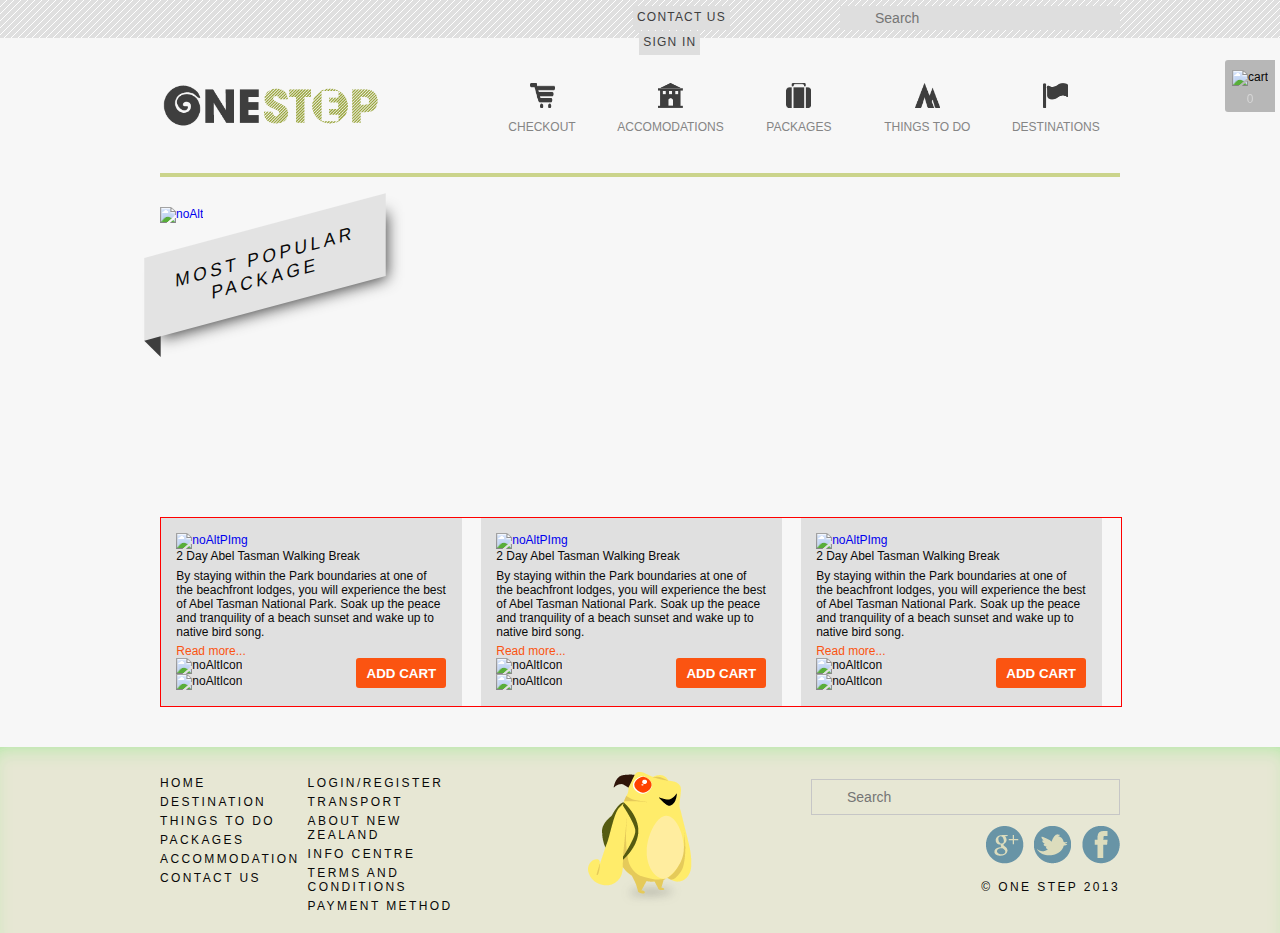
==== commit d38c6f78: "Icon block fixed index" ====
--- a/index.html
+++ b/index.html
@@ -116,7 +116,7 @@
                                 <h3>2 Day Abel Tasman Walking Break</h3>
                                 <p>By staying within the Park boundaries at one of the beachfront lodges, you will experience the best of Abel Tasman National Park. Soak up the peace and tranquility of a beach sunset and wake up to native bird song.</p>
                                 <a class="more" href="product template.html">Read more...</a>
-                                <div class="containerIcons">
+                                <div class="containerHomeIcons">
                                     <img class="icon" src="img/icons/water.png" alt="noAltIcon">
                                     <img class="icon" src="img/icons/water.png" alt="noAltIcon">
                                 </div>
@@ -127,7 +127,7 @@
                                 <h3>2 Day Abel Tasman Walking Break</h3>
                                 <p>By staying within the Park boundaries at one of the beachfront lodges, you will experience the best of Abel Tasman National Park. Soak up the peace and tranquility of a beach sunset and wake up to native bird song. </p>
                                 <a class="more" href="product template.html">Read more...</a>
-                                <div class="containerIcons">
+                                <div class="containerHomeIcons">
                                    <img class="icon" src="img/icons/water.png" alt="noAltIcon">
                                     <img class="icon" src="img/icons/water.png" alt="noAltIcon">
                                 </div>
@@ -138,7 +138,7 @@
                                 <h3>2 Day Abel Tasman Walking Break</h3>
                                 <p>By staying within the Park boundaries at one of the beachfront lodges, you will experience the best of Abel Tasman National Park. Soak up the peace and tranquility of a beach sunset and wake up to native bird song. </p>
                                 <a class="more" href="product template.html">Read more...</a>
-                                <div class="containerIcons">
+                                <div class="containerHomeIcons">
                                     <img class="icon" src="img/icons/water.png" alt="noAltIcon">
                                     <img class="icon" src="img/icons/water.png" alt="noAltIcon">
                                 </div>
--- a/css/main.css
+++ b/css/main.css
@@ -426,7 +426,7 @@
 .containerPackage {float:left; width:28.125%; /*270px*/ padding:1.6%; /*15px*/ margin-right:2%; /*20px*/ background-color:#e0e0e0;}
 .pImage {width:100%;}
 .more {display:block; color:#fb5411;}
-.containerIcons{float:left;}
+.containerHomeIcons{float:left; width:100px;}
 .containerPackage button {float:right; font-weight:bold; color:white; width:90px; height:30px; border-radius:3px; border:none; background-color:#fb5411;}
 .leftArrow, .rightArrow {position:absolute;  width:22px; height:44px; top:145px;}
 .leftArrow { left:-35px;background:url('../img/icons/arrowL.png') no-repeat;background-image:url('../img/icons/arrowL.png');background-repeat: no-repeat;}
@@ -610,14 +610,35 @@
 
 .containerProduct {float:left; width:67.77%; max-width:650px; margin-right:2%; padding:2%;  background-color:#e0e0e0;}
 
-.containerProduct article {margin-bottom:20px;}
+
+.containerProduct article {padding-bottom:20px; margin-bottom:20px;}
+.containerProduct article h3 {font-weight:bold;}
+.productHeader {position:absolute; width:40%; bottom:20px; color:white; height:75px;
+/* Fallback for web browsers that doesn't support RGBa */
+background: rgb(0, 0, 0) transparent;
+/* RGBa with 0.6 opacity */
+background: rgba(0, 0, 0, 0.3);
+/* For IE 5.5 - 7*/
+filter:progid:DXImageTransform.Microsoft.gradient(startColorstr=#99000000, endColorstr=#99000000);
+/* For IE 8*/
+-ms-filter: "progid:DXImageTransform.Microsoft.gradient(startColorstr=#99000000, endColorstr=#99000000)";
+}
+
+.productHeader h2 {padding:10px; font-size:16px;}
+.productImageWrap {position:relative; width:100%;}
 .productImage {width:100%; margin-bottom:20px;}
 .productTextWrap {width:65.71%; max-width:460px; float:left;}
 
+.productTitle {border-bottom:black solid 1px;}
+.productTitle h2 {font-weight:bold;}
+
+.containerIcon {width:100%;}
+.containerIcon ul {list-style:none; width:100%;}
+.containerIcon li {float:left;}
 
 .productPrice {text-align:right; float:right; width:150px;}
 .productPrice h3 {margin-bottom:0;}
-.productPrice h2 {margin-top:0;}
+.productPrice h2 {margin-top:0; padding-bottom:10px; font-weight:bold;}
 .productPrice .quantity {display:block; float:right;}
 .productPrice p {margin-top:0;}
 .productPrice button {margin-left:40px; font-weight:bold; color:white;
